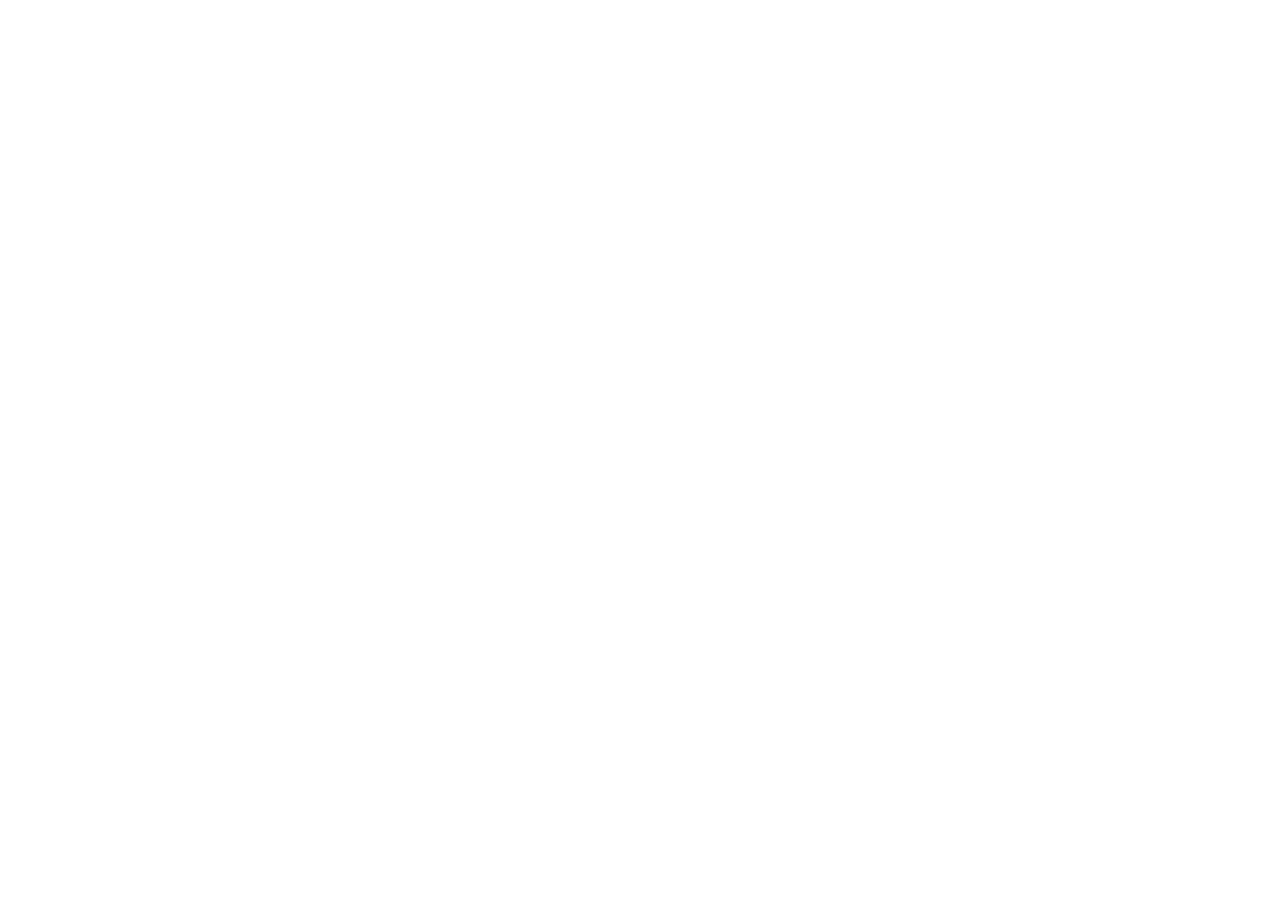
==== layout.html @ 654ad3ae "criação da estrutura projeto hotel" ====
<!DOCTYPE html>
<html lang="en">
<head>
    <meta charset="UTF-8">
    <meta http-equiv="X-UA-Compatible" content="IE=edge">
    <meta name="viewport" content="width=device-width, initial-scale=1.0">
    <title>Document</title>
</head>
<body>
    
</body>
</html>
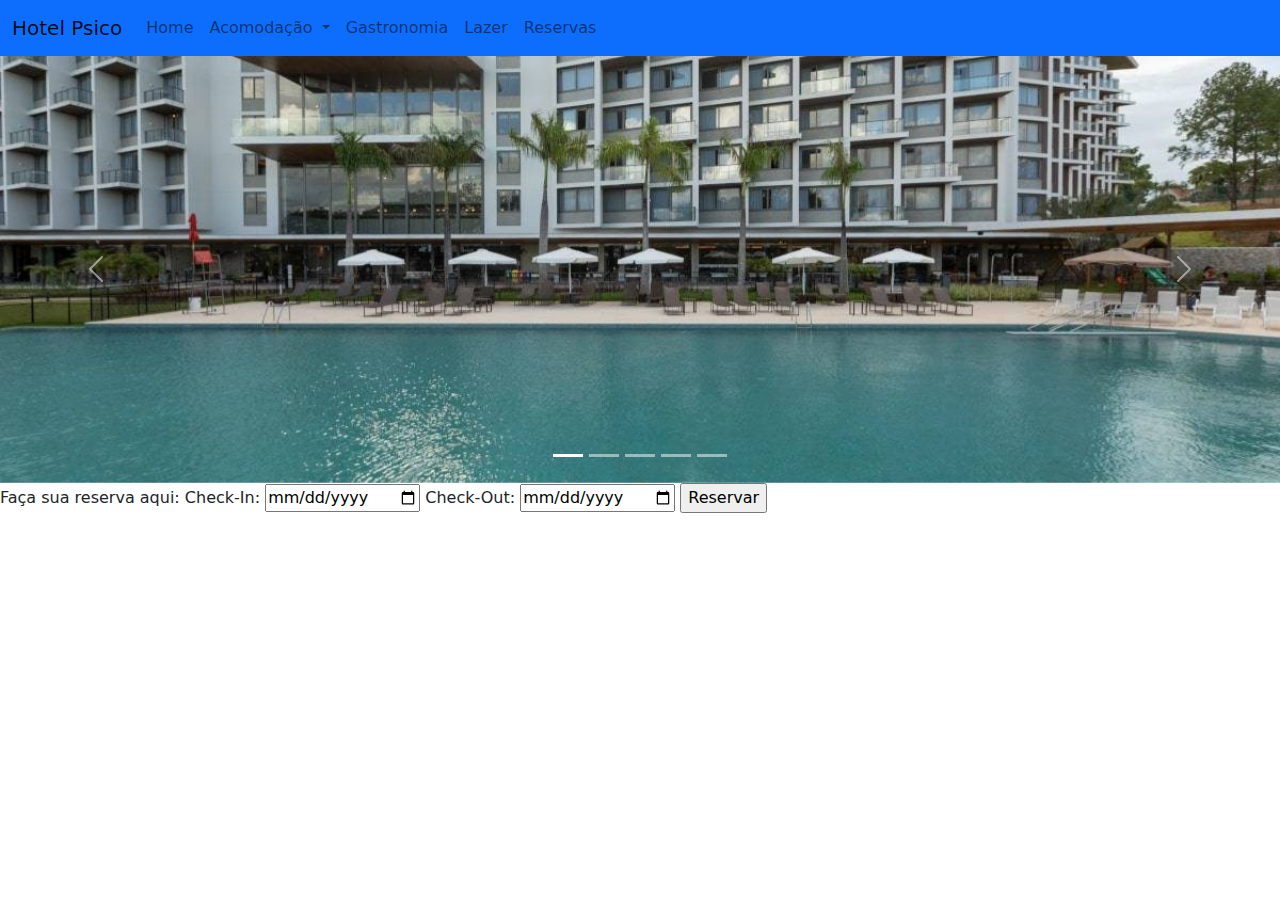
==== commit 7e855b32: "criação e adição de conteudo na pagina layout do Projeto" ====
--- a/layout.html
+++ b/layout.html
@@ -1,12 +1,101 @@
 <!DOCTYPE html>
-<html lang="en">
+<html lang="pt-BR">
 <head>
     <meta charset="UTF-8">
     <meta http-equiv="X-UA-Compatible" content="IE=edge">
     <meta name="viewport" content="width=device-width, initial-scale=1.0">
-    <title>Document</title>
+    <title>Hotel Psico</title>
+    <link rel="stylesheet" href="css/bootstrap.min.css">
 </head>
 <body>
-    
+    <!-- ---------------Inicio da barra de navegação--------------- -->
+    <nav class="navbar navbar-expand-lg navbar-light bg-primary">
+        <div class="container-fluid">
+          <a class="navbar-brand" href="index.html">Hotel Psico</a>
+          <button class="navbar-toggler" type="button" data-bs-toggle="collapse" data-bs-target="#navbarSupportedContent" aria-controls="navbarSupportedContent" aria-expanded="false" aria-label="Toggle navigation">
+            <span class="navbar-toggler-icon"></span>
+          </button>
+          <div class="collapse navbar-collapse" id="navbarSupportedContent">
+            <ul class="navbar-nav me-auto mb-2 mb-lg-0">
+              <li class="nav-item">
+                <a class="nav-link" href="index.html">Home</a>
+              </li>
+              <li class="nav-item dropdown">
+                <a class="nav-link dropdown-toggle" href="#" id="navbarDropdown" role="button" data-bs-toggle="dropdown" aria-expanded="false">
+                  Acomodação
+                </a>
+                <ul class="dropdown-menu" aria-labelledby="navbarDropdown">
+                  <li><a class="dropdown-item" href="standart.html">Standart</a></li>
+                  <li><a class="dropdown-item" href="master.html">Master</a></li>
+                  <li><a class="dropdown-item" href="presidencial.html">Suíte Presidencial</a></li>
+                </ul>
+              </li>
+              <li class="nav-item">
+                <a class="nav-link" href="gastonomia.html">Gastronomia</a>
+              </li>
+              <li class="nav-item">
+                <a class="nav-link" href="lazer.html">Lazer</a>
+              </li>
+              <li class="nav-item">
+                <a class="nav-link" href="reservas.html">Reservas</a>
+              </li>
+            </ul>
+          </div>
+        </div>
+      </nav>
+    <!-- ---------------Fim da barra de navegação--------------- -->
+    <!-- ---------------Inicio do Carrossel--------------- -->
+    <div id="carouselExampleIndicators" class="carousel slide" data-bs-ride="carousel">
+        <div class="carousel-indicators">
+          <button type="button" data-bs-target="#carouselExampleIndicators" data-bs-slide-to="0" class="active" aria-current="true" aria-label="Slide 1"></button>
+          <button type="button" data-bs-target="#carouselExampleIndicators" data-bs-slide-to="1" aria-label="Slide 2"></button>
+          <button type="button" data-bs-target="#carouselExampleIndicators" data-bs-slide-to="2" aria-label="Slide 3"></button>
+          <button type="button" data-bs-target="#carouselExampleIndicators" data-bs-slide-to="3" aria-label="Slide 4"></button>
+          <button type="button" data-bs-target="#carouselExampleIndicators" data-bs-slide-to="4" aria-label="Slide 5"></button>
+        </div>
+        <div class="carousel-inner">
+          <div class="carousel-item active">
+            <img src="img/land1.jpg" class="d-block w-100" alt="...">
+          </div>
+          <div class="carousel-item">
+            <img src="img/land2.jpg" class="d-block w-100" alt="...">
+          </div>
+          <div class="carousel-item">
+            <img src="img/land3.jpg" class="d-block w-100" alt="...">
+          </div>
+          <div class="carousel-item">
+            <img src="img/land4.jpg" class="d-block w-100" alt="...">
+          </div>
+          <div class="carousel-item">
+            <img src="img/land5.jpg" class="d-block w-100" alt="...">
+          </div>
+        </div>
+        <button class="carousel-control-prev" type="button" data-bs-target="#carouselExampleIndicators" data-bs-slide="prev">
+          <span class="carousel-control-prev-icon" aria-hidden="true"></span>
+          <span class="visually-hidden">Previous</span>
+        </button>
+        <button class="carousel-control-next" type="button" data-bs-target="#carouselExampleIndicators" data-bs-slide="next">
+          <span class="carousel-control-next-icon" aria-hidden="true"></span>
+          <span class="visually-hidden">Next</span>
+        </button>
+      </div>
+    <!-- ---------------Fim da Carrossel--------------- -->
+    <div class="conteiner-fluid">
+        <div class="row">
+            <div class="col">
+                <form>
+                    <label>Faça sua reserva aqui:</label>
+                    <Label>Check-In:
+                        <input type="date" id="checkin" required>
+                    </Label>
+                    <label>Check-Out:
+                        <input type="date" id="checkout" required>
+                    </label>
+                        <input type="submit" id="btnreservar" value="Reservar">                 
+                </form>
+            </div>
+        </div>
+    </div>
+    <script src="js/bootstrap.min.js"></script>
 </body>
 </html>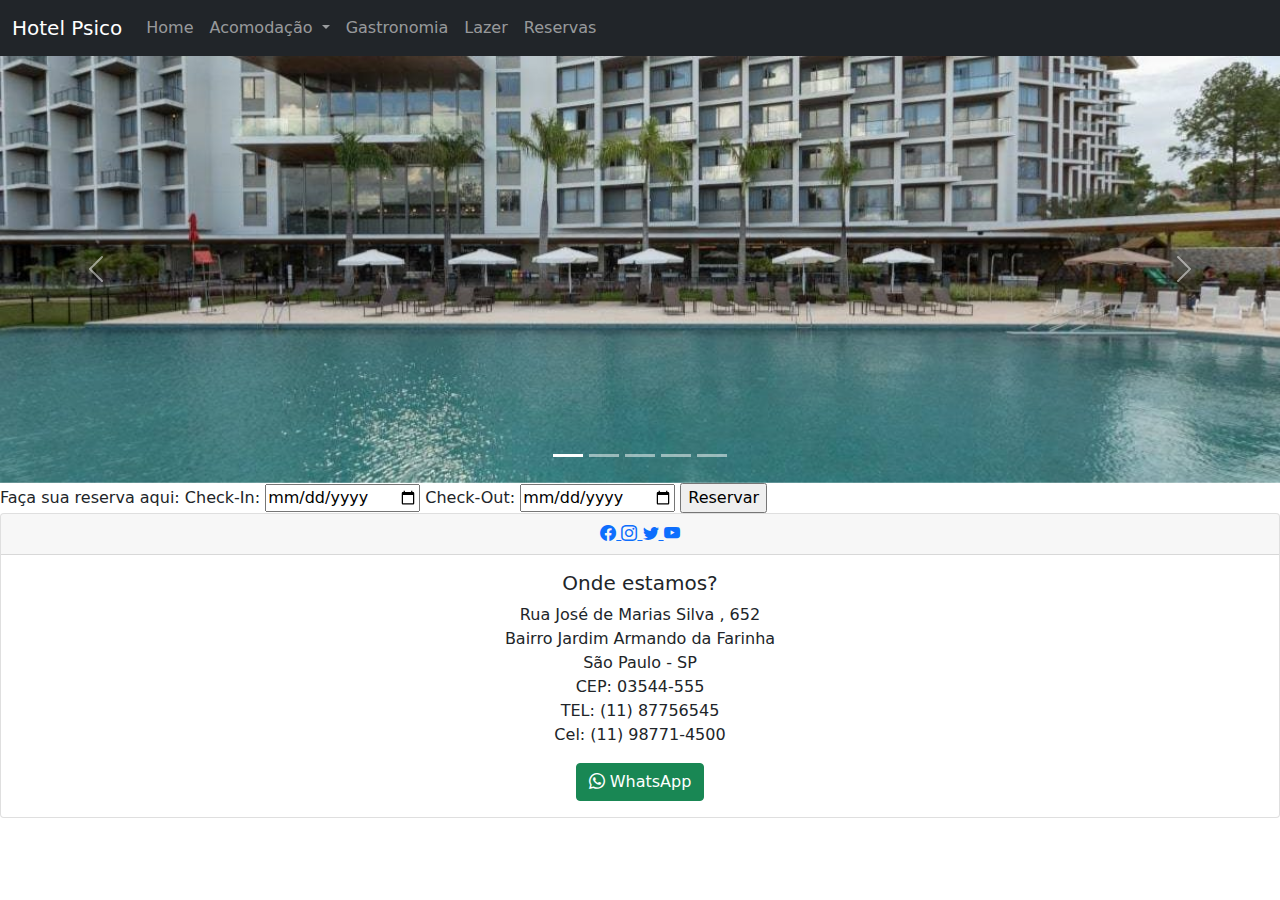
==== commit 061999d8: "alterações na pagina html do layout (inclusão de icones e modificações esteticas)" ====
--- a/layout.html
+++ b/layout.html
@@ -6,10 +6,13 @@
     <meta name="viewport" content="width=device-width, initial-scale=1.0">
     <title>Hotel Psico</title>
     <link rel="stylesheet" href="css/bootstrap.min.css">
+    <link rel="stylesheet" href="https://cdn.jsdelivr.net/npm/bootstrap-icons@1.8.1/font/bootstrap-icons.css">
+    
+    <link rel="stylesheet" href="css/styles.css">
 </head>
 <body>
     <!-- ---------------Inicio da barra de navegação--------------- -->
-    <nav class="navbar navbar-expand-lg navbar-light bg-primary">
+    <nav class="navbar navbar-expand-lg navbar-dark bg-dark">
         <div class="container-fluid">
           <a class="navbar-brand" href="index.html">Hotel Psico</a>
           <button class="navbar-toggler" type="button" data-bs-toggle="collapse" data-bs-target="#navbarSupportedContent" aria-controls="navbarSupportedContent" aria-expanded="false" aria-label="Toggle navigation">
@@ -83,7 +86,7 @@
     <div class="conteiner-fluid">
         <div class="row">
             <div class="col">
-                <form>
+                <form id="reservas_superior">
                     <label>Faça sua reserva aqui:</label>
                     <Label>Check-In:
                         <input type="date" id="checkin" required>
@@ -96,6 +99,36 @@
             </div>
         </div>
     </div>
-    <script src="js/bootstrap.min.js"></script>
+<!-- ---------------Inicio do Rodapé--------------- -->
+    <div class="card text-center">
+      <div class="card-header fundo">
+        <a href="https://pt-br.facebook.com/" target="_blank">
+        <i class="bi bi-facebook"></i>
+      </a>
+      <a href="https://www.instagram.com/" target="_blank">
+        <i class="bi bi-instagram"></i>
+      </a>
+      <a href="https://twitter.com/" target="_blank">
+        <i class="bi bi-twitter"></i>
+      </a>
+      <a href="https://www.youtube.com" target="_blank">
+        <i class="bi bi-youtube"></i>
+      </a>
+      </div>
+      <div class="card-body fundo2">
+        <h5 class="card-title">Onde estamos?</h5>
+        <p class="card-text">
+          Rua José de Marias Silva , 652<br>
+          Bairro Jardim Armando da Farinha<br>
+          São Paulo - SP<br>
+          CEP: 03544-555<br>
+          TEL: (11) 87756545<br>
+          Cel: (11) 98771-4500
+        </p>
+        <a href="https://wa.me/11987714500?text=ola" class="btn btn-success"><i class="bi bi-whatsapp"></i> WhatsApp</a>
+      </div>
+    </div>
+<!-- ---------------Fim do Rodapé--------------- -->
+  <script src="js/bootstrap.min.js"></script>
 </body>
 </html>